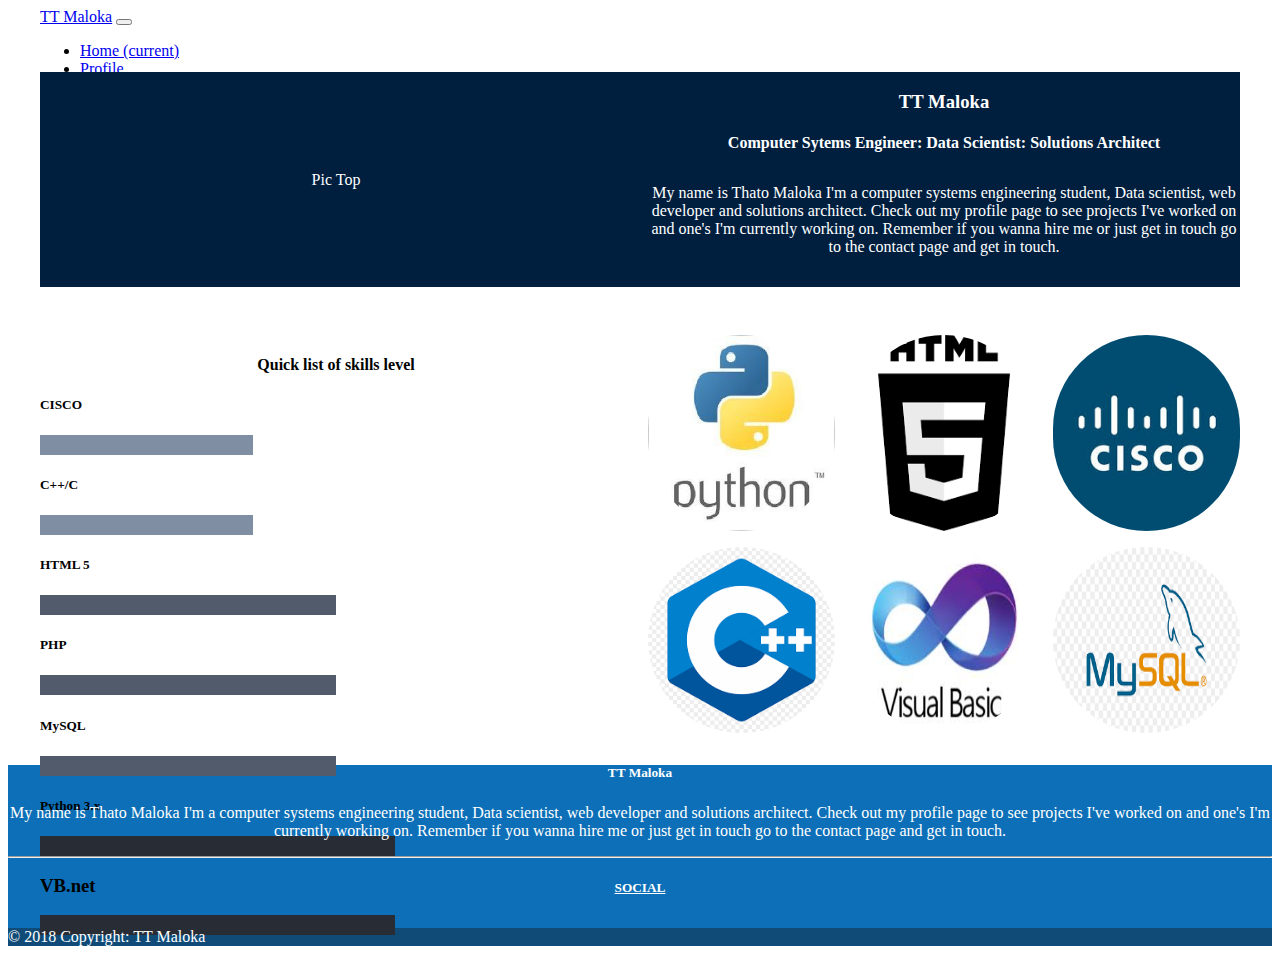
==== index.html @ 419d01e5 "First website commit" ====
<!DOCKTYPE HTML>

<html>
	<head>
		<link rel="stylesheet" href="https://stackpath.bootstrapcdn.com/bootstrap/4.1.3/css/bootstrap.min.css" integrity="sha384-MCw98/SFnGE8fJT3GXwEOngsV7Zt27NXFoaoApmYm81iuXoPkFOJwJ8ERdknLPMO" crossorigin="anonymous">
		<link rel="stylesheet" href="https://use.fontawesome.com/releases/v5.4.1/css/all.css" integrity="sha384-5sAR7xN1Nv6T6+dT2mhtzEpVJvfS3NScPQTrOxhwjIuvcA67KV2R5Jz6kr4abQsz" crossorigin="anonymous">
		<link href="gridlayout.css" rel="stylesheet">

		<title></title>


	</head>



	<body>

		<div class="wrapper">

			<div><nav class="navbar navbar-expand-md navbar-light fixed-top bg-light">
        <a class="navbar-brand" href="#">TT Maloka</a>
        <button class="navbar-toggler" type="button" data-toggle="collapse" data-target="#navbarCollapse" aria-controls="navbarCollapse" aria-expanded="false" aria-label="Toggle navigation">
          <span class="navbar-toggler-icon"></span>
        </button>
        <div class="collapse navbar-collapse" id="navbarCollapse">
          <ul class="navbar-nav mr-auto">
            <li class="nav-item active">
              <a class="nav-link" href="#">Home <span class="sr-only">(current)</span></a>
            </li>
            <li class="nav-item">
              <a class="nav-link" href="#">Profile</a>
            </li>

            <li class="nav-item">
              <a class="nav-link" href="#">About</a>
            </li>

            <li class="nav-item">
              <a class="nav-link" href="#">Contact</a>
            </li>


          </ul>

        </div>
      </nav></div>


			<div class="topgrid" style="margint-top:2em;">



				<article style="background:#001f3f; color:#fff; text-align:center;" class="twoCol">
					<div class="myProfileimg">Pic Top</div>
					<div>
					<h3 style="text-align: center;">TT Maloka </h3>
					<h4>Computer Sytems Engineer: Data Scientist: Solutions Architect </h4>

					<p style="margin-top:2em;">My name is Thato Maloka I'm a computer systems engineering student, Data scientist, web developer and solutions architect.

						Check out my profile page to see projects I've worked on and one's I'm currently working on.

						Remember if you wanna hire me or just get in touch go to the contact page and get in touch.</p>
				</div>
				</article>

				<div class="twoCol" style="margin-top:2em;">
					<div>

						<h4 style="text-align: center; "> Quick list of skills level</h4>
						<h5>CISCO</h5>
						<div class="averageskill" style="width: 36%; height:5%;"></div>

						<h5>C++/C</h5>
						<div class="averageskill" style="width: 36%; height:5%;"></div>

						<h5>HTML 5</h5>
						<div class="strongskill" style="width: 50%; height:5%;"></div>

						<h5>PHP</h5>
						<div class="strongskill" style="width: 50%; height:5%;"></div>

						<h5>MySQL</h5>
						<div class="strongskill" style="width: 50%; height:5%;"></div>

						<h5>Python 3.x</h5>
						<div class="expertskill" style="width: 60%; height:5%;"></div>



						<h3>VB.net</h3>
						<div class="expertskill" style="width: 60%; height:5%;"></div>


					</div>



					<div class="logoholder">

							<img src='img/python-logo.png' style="height:100%; width: 100%;" alt="pyhton logo img"/>
							<img src='img/html.png' style="height:100%; width: 100%;" alt="html 5 logo img"/>
							<img src='img/cisco.jpg' style="height:100%; width: 100%;" alt="cisco logo img"/>
							<img src='img/c.png' style="height:100%; width: 100%;" alt="c++ logo img"/>
							<img src='img/vb.jpg' style="height:100%; width: 100%;" alt="vb logo img"/>
							<img src='img/sql.png' style="height:100%; width: 100%;" alt="Mysql logo img"/>

					</div>

				</div>


			</div>


		</div>

		<!-- Footer -->
	<footer class="page-footer font-small teal pt-4">

	    <!-- Footer Text -->
	    <div class="container-fluid text-center text-md-left">

	      <!-- Grid row -->
	      <div class="row">

	        <!-- Grid column -->
	        <div class="col-md-6 mt-md-0 mt-3">

	          <!-- Content -->
	          <h5 class="text-uppercase font-weight-bold" style="text-align:center;">TT Maloka</h5>
					<p style="text-align:center;">	My name is Thato Maloka I'm a computer systems engineering student, Data scientist, web developer and solutions architect.

						Check out my profile page to see projects I've worked on and one's I'm currently working on.

						Remember if you wanna hire me or just get in touch go to the contact page and get in touch.</p>
	        </div>
	        <!-- Grid column -->

	        <hr class="clearfix w-100 d-md-none pb-3">

	        <!-- Grid column -->
	        <div class="col-md-6 mb-md-0 mb-3" style="text-align:center;">

	          <!-- Content -->
	          <h5 class="text-uppercase font-weight-bold" style="text-decoration:underline;">SOCIAL</h5>
	          <i class="fab fa-linkedin" style="font-size: 6em; margin-right:1em;"></i>
						<i class="fab fa-twitter-square" style="font-size: 6em; margin-right:1em;"></i>
						<i class="fas fa-envelope" style="font-size: 6em; margin-right:1em;"></i>
	        </div>
	        <!-- Grid column -->

	      </div>
	      <!-- Grid row -->

	    </div>
	    <!-- Footer Text -->

	    <!-- Copyright -->
	    <div class="footer-copyright text-center py-3" style="background:#0F4B76; margin-top:2em;">© 2018 Copyright:
	       TT Maloka
	    </div>
	    <!-- Copyright -->

	  </footer>
	  <!-- Footer -->

		<script src="https://code.jquery.com/jquery-3.3.1.slim.min.js" integrity="sha384-q8i/X+965DzO0rT7abK41JStQIAqVgRVzpbzo5smXKp4YfRvH+8abtTE1Pi6jizo" crossorigin="anonymous"></script>
<script src="https://cdnjs.cloudflare.com/ajax/libs/popper.js/1.14.3/umd/popper.min.js" integrity="sha384-ZMP7rVo3mIykV+2+9J3UJ46jBk0WLaUAdn689aCwoqbBJiSnjAK/l8WvCWPIPm49" crossorigin="anonymous"></script>
<script src="https://stackpath.bootstrapcdn.com/bootstrap/4.1.3/js/bootstrap.min.js" integrity="sha384-ChfqqxuZUCnJSK3+MXmPNIyE6ZbWh2IMqE241rYiqJxyMiZ6OW/JmZQ5stwEULTy" crossorigin="anonymous"></script>


	</body>




</html>
---- gridlayout.css ----
.wrapper{
	display:grid;
	grid-template-rows: 3em 1fr  ;
	grid-gap: 1em;
	grid-auto-rows: minmax(500px, auto);
	/*background: #cceeff;*/
	margin-right: 2em;
	margin-left: 2em;



}

.socialgrid{
	display: grid;
	grid-template-columns: 1fr 1fr 1fr;
	background: rgba(.4 , .4, .5, .4);
}

.socialgrid > i{
	font-size: 3em;
	align-self: center;
	justify-self: center;
}

.twoCol{
	display: grid;
	grid-template-columns: 1fr 1fr;
	grid-gap: 1em;
}

.wrapper > article{

}

.topgrid{
	display: grid;
	grid-template-rows: .5fr 1fr;
	grid-gap:1em;
	grid-auto-rows: minmax(auto,auto)

}


.logoholder{
	display:grid;
	grid-template-columns: repeat(3, 1fr);
	grid-gap: 1em;
	grid-auto-columns: minmax(100px,auto);
}


.logoholder >img{
	border-radius: 250px;
	align-self: center;
	justify-self: center;
}

.myProfileimg{
	align-self: center;
  justify-self: center
}

/*footer{

	display:grid;
	grid-template-columns: repeat(2, 1fr);


	background-repeat: no-repeat;
	background-size: cover;
	margin-top: 1em;
}*/

footer{
	background:#0C6FB7;
	color: #fff;
	margin-top: 2em;
}

.averageskill{
	animation-name: avgskill;
	animation-duration: 5s;
	height: 100px;
	background-color: #808ea3;
	-webkit-animation-duration: 5s;
	-webkit-animation-name: avgskill;
}

.expertskill{
	animation-name: expskill;
	animation-duration: 5s;
	height: 100px;
	background-color: #272c35;
	-webkit-animation-duration: 5s;
	-webkit-animation-name: expskill;
}

.strongskill{
	animation-name: strongskill;
	animation-duration: 5s;
	height: 100px;
	background-color: #515b6b;
	-webkit-animation-duration: 5s;
	-webkit-animation-name: strongskill;
}



@keyframes avgskill{
	from {width: 0;}
	to {width: 36%;}
}

@ -webkit-keyframes avskill{
	from {width: 0;}
	to {width: 36%;}
}

@keyframes strongskill{
	from {width: 0;}
	to {width: 50%;}
}

@ -webkit-keyframes strongkill{
	from {width: 0;}
	to {width: 50%;}
}

@keyframes expskill{
	from {width: 0;}
	to {width: 60%;}
}

@ -webkit-keyframes expskill{
	from {width: 0;}
	to {width: 90%;}
}
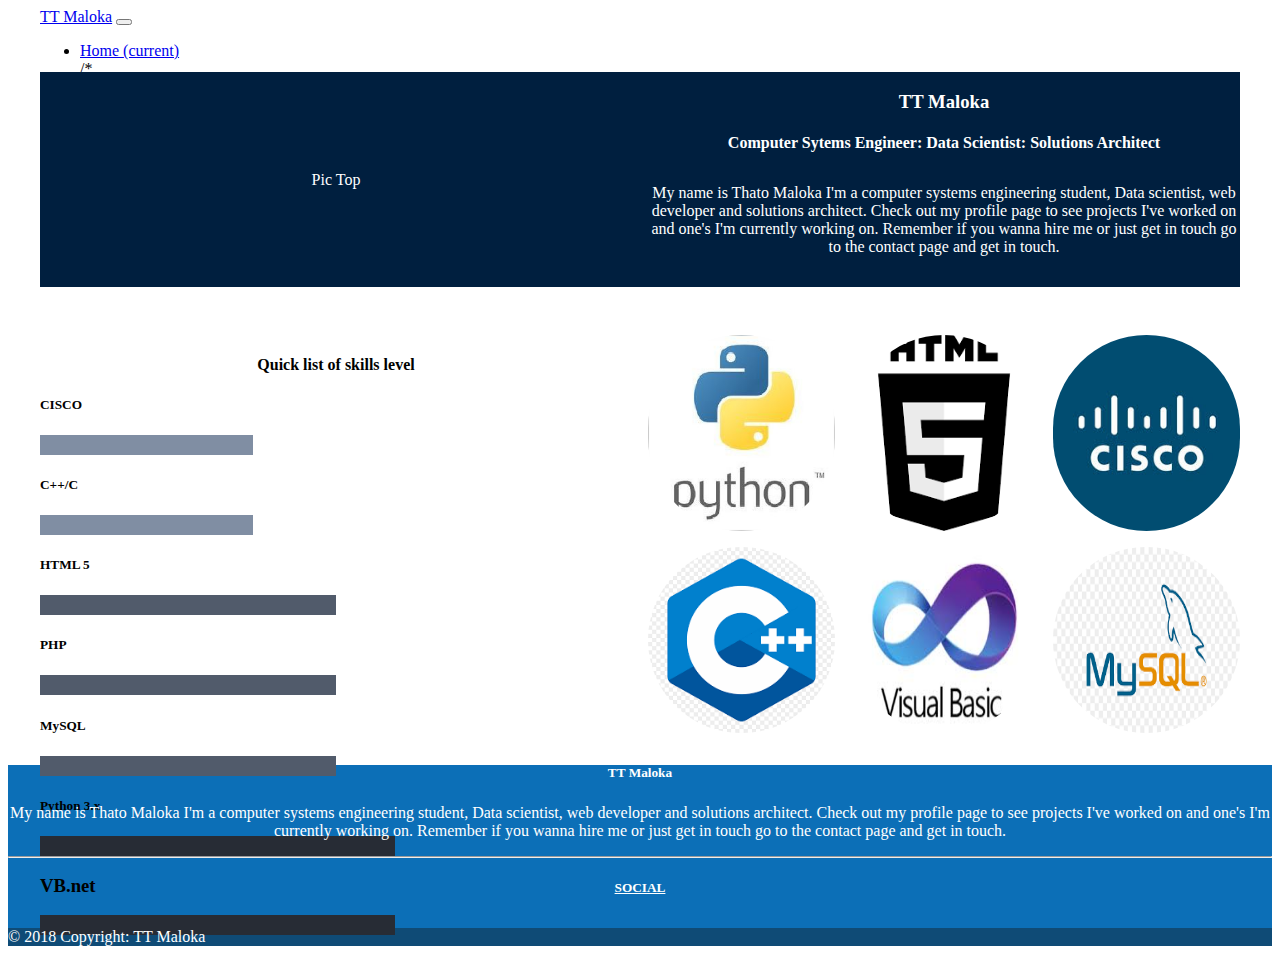
==== commit 222d88de: "Changes made to the index file. Excluded links to pages that i have not completed" ====
--- a/index.html
+++ b/index.html
@@ -27,7 +27,7 @@
             <li class="nav-item active">
               <a class="nav-link" href="#">Home <span class="sr-only">(current)</span></a>
             </li>
-            <li class="nav-item">
+           /* <li class="nav-item">
               <a class="nav-link" href="#">Profile</a>
             </li>
 
@@ -37,7 +37,7 @@
 
             <li class="nav-item">
               <a class="nav-link" href="#">Contact</a>
-            </li>
+            </li>*/
 
 
           </ul>
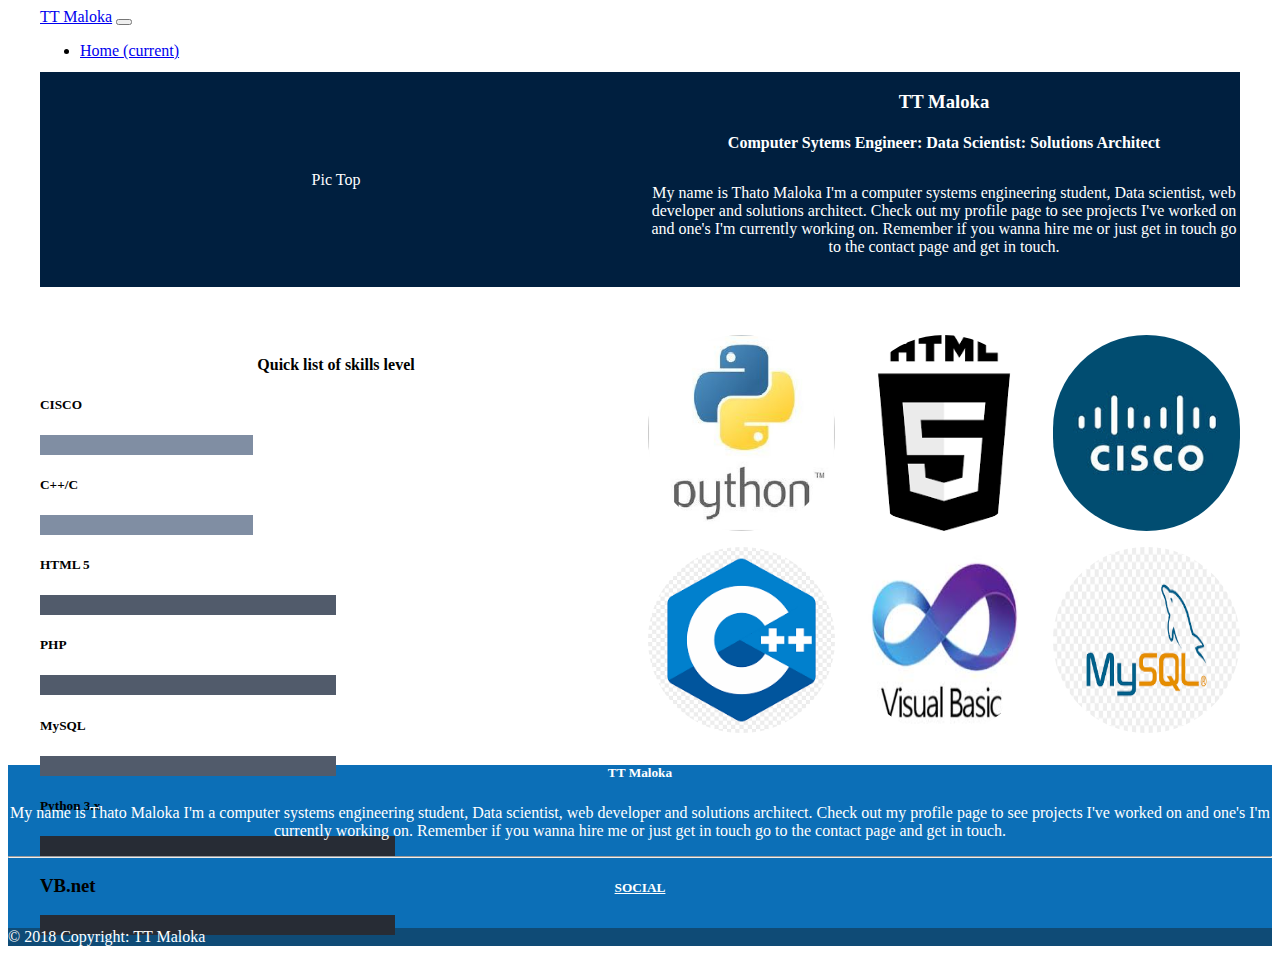
==== commit 947aaa2a: "Changes to the index page" ====
--- a/index.html
+++ b/index.html
@@ -27,7 +27,7 @@
             <li class="nav-item active">
               <a class="nav-link" href="#">Home <span class="sr-only">(current)</span></a>
             </li>
-           /* <li class="nav-item">
+           <!-- <li class="nav-item">
               <a class="nav-link" href="#">Profile</a>
             </li>
 
@@ -37,7 +37,7 @@
 
             <li class="nav-item">
               <a class="nav-link" href="#">Contact</a>
-            </li>*/
+            </li>-->
 
 
           </ul>
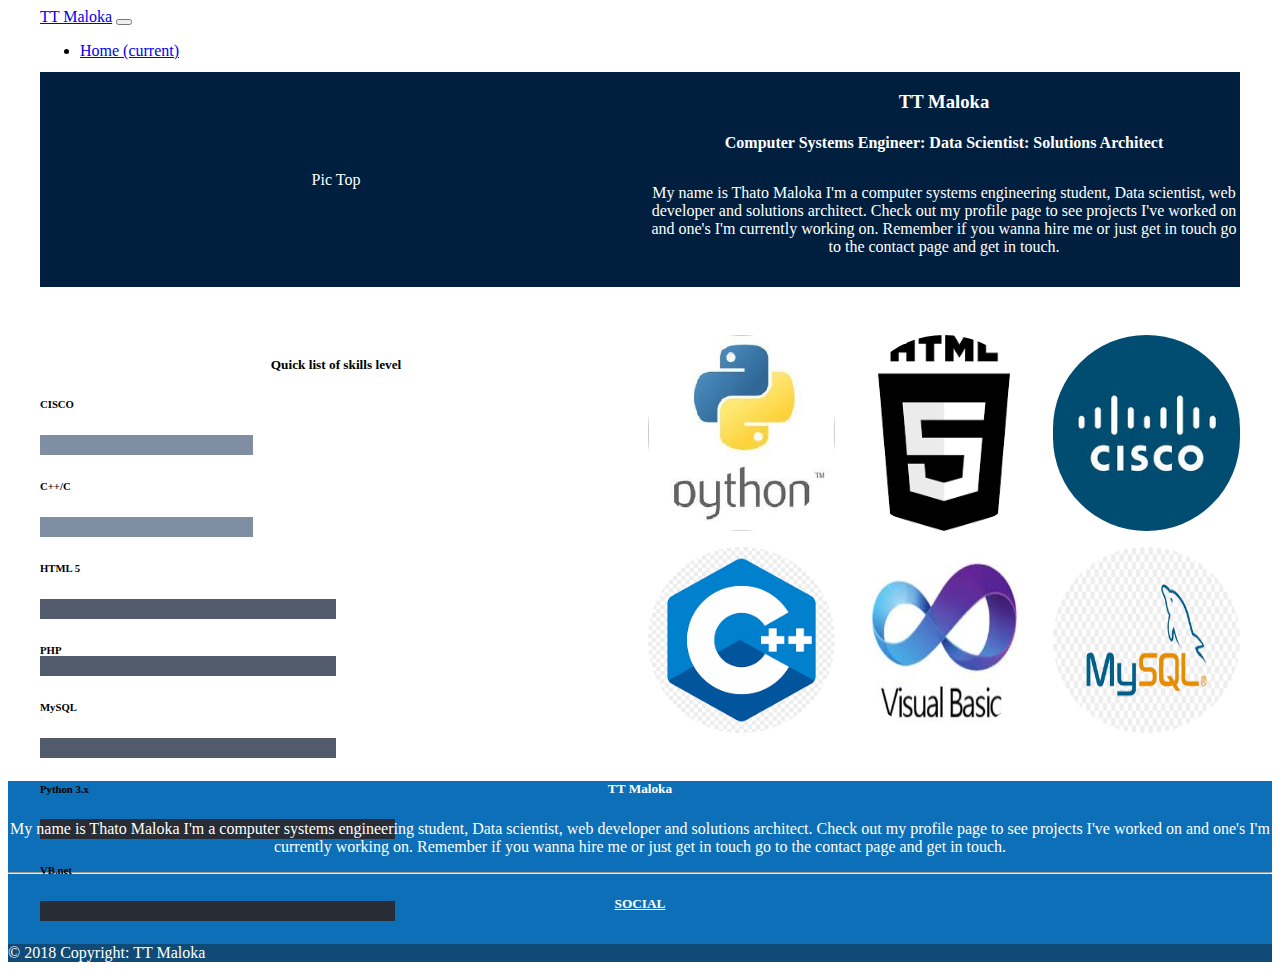
==== commit f7461fe4: "Changes on the styling sheet to accomodate git" ====
--- a/index.html
+++ b/index.html
@@ -54,7 +54,7 @@
 					<div class="myProfileimg">Pic Top</div>
 					<div>
 					<h3 style="text-align: center;">TT Maloka </h3>
-					<h4>Computer Sytems Engineer: Data Scientist: Solutions Architect </h4>
+					<h4>Computer Systems Engineer: Data Scientist: Solutions Architect </h4>
 
 					<p style="margin-top:2em;">My name is Thato Maloka I'm a computer systems engineering student, Data scientist, web developer and solutions architect.
 
@@ -67,28 +67,28 @@
 				<div class="twoCol" style="margin-top:2em;">
 					<div>
 
-						<h4 style="text-align: center; "> Quick list of skills level</h4>
-						<h5>CISCO</h5>
+						<h5 style="text-align: center; "> Quick list of skills level</h5>
+						<h6>CISCO</h6>
 						<div class="averageskill" style="width: 36%; height:5%;"></div>
 
-						<h5>C++/C</h5>
+						<h6>C++/C</h6>
 						<div class="averageskill" style="width: 36%; height:5%;"></div>
 
-						<h5>HTML 5</h5>
+						<h6>HTML 5</h6>
 						<div class="strongskill" style="width: 50%; height:5%;"></div>
 
-						<h5>PHP</h5>
+						<h6>PHP</6>
 						<div class="strongskill" style="width: 50%; height:5%;"></div>
 
-						<h5>MySQL</h5>
+						<h6>MySQL</h6>
 						<div class="strongskill" style="width: 50%; height:5%;"></div>
 
-						<h5>Python 3.x</h5>
+						<h6>Python 3.x</h6>
 						<div class="expertskill" style="width: 60%; height:5%;"></div>
 
 
 
-						<h3>VB.net</h3>
+						<h6>VB.net</h6>
 						<div class="expertskill" style="width: 60%; height:5%;"></div>
 
 
@@ -116,7 +116,7 @@
 		</div>
 
 		<!-- Footer -->
-	<footer class="page-footer font-small teal pt-4">
+	<footer class="page-footer font-small teal pt-4" style="margin-top: 3em;">
 
 	    <!-- Footer Text -->
 	    <div class="container-fluid text-center text-md-left">
@@ -144,9 +144,9 @@
 
 	          <!-- Content -->
 	          <h5 class="text-uppercase font-weight-bold" style="text-decoration:underline;">SOCIAL</h5>
-	          <i class="fab fa-linkedin" style="font-size: 6em; margin-right:1em;"></i>
-						<i class="fab fa-twitter-square" style="font-size: 6em; margin-right:1em;"></i>
-						<i class="fas fa-envelope" style="font-size: 6em; margin-right:1em;"></i>
+	          <i class="fab fa-linkedin" style="font-size: 3em; margin-right:1em;"></i>
+						<i class="fab fa-twitter-square" style="font-size: 3em; margin-right:1em;"></i>
+						<i class="fas fa-envelope" style="font-size: 3em; margin-right:1em;"></i>
 	        </div>
 	        <!-- Grid column -->
 
--- a/gridlayout.css
+++ b/gridlayout.css
@@ -2,7 +2,7 @@
 	display:grid;
 	grid-template-rows: 3em 1fr  ;
 	grid-gap: 1em;
-	grid-auto-rows: minmax(500px, auto);
+	grid-auto-rows: minmax(auto, auto);
 	/*background: #cceeff;*/
 	margin-right: 2em;
 	margin-left: 2em;
@@ -27,6 +27,7 @@
 	display: grid;
 	grid-template-columns: 1fr 1fr;
 	grid-gap: 1em;
+	grid-auto-columns: minmax(400px,auto);
 }
 
 .wrapper > article{
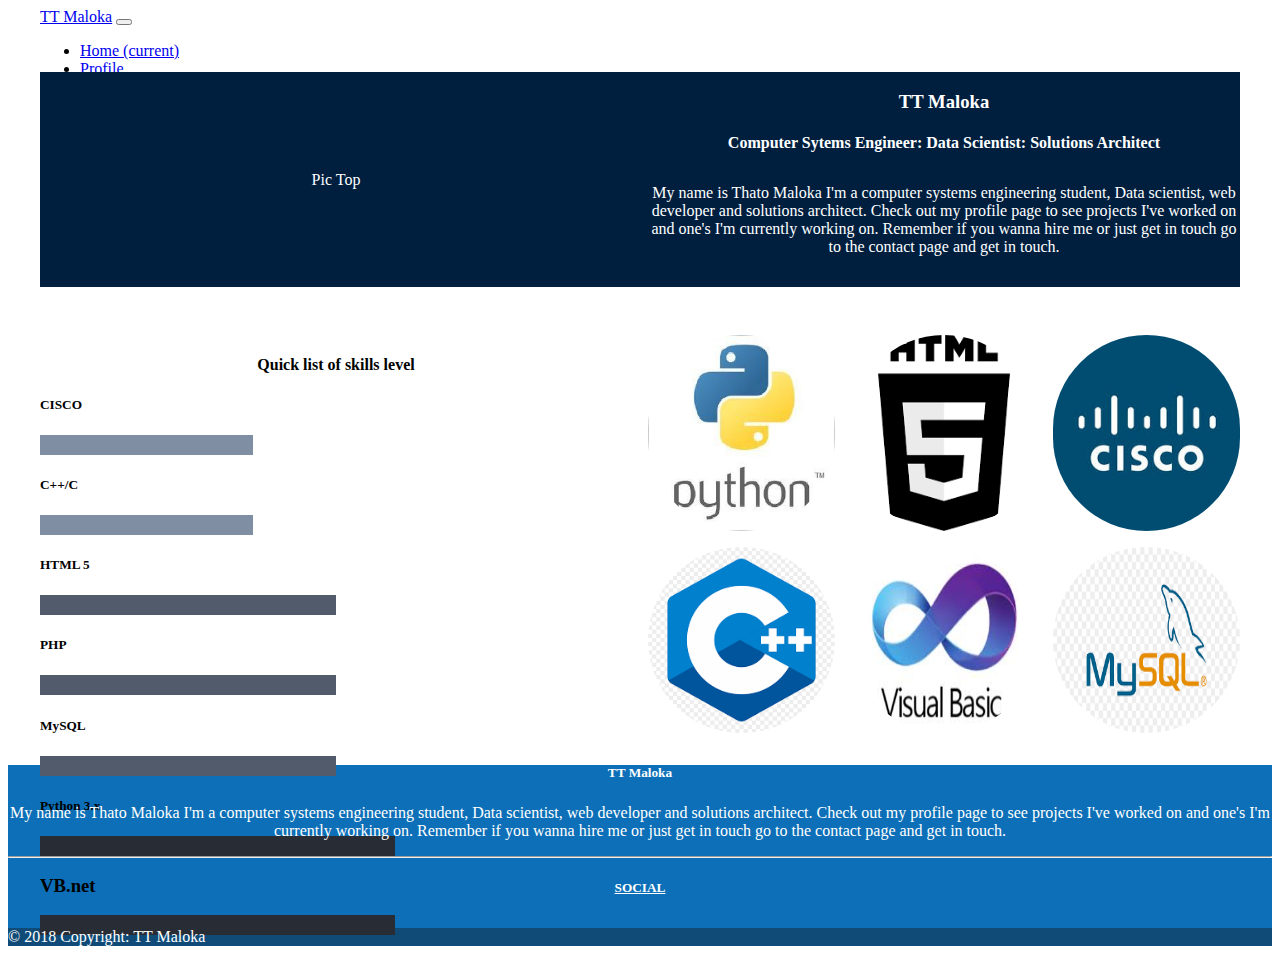
==== commit fd7f1a5c: "Add files via upload" ====
--- a/index.html
+++ b/index.html
@@ -27,7 +27,7 @@
             <li class="nav-item active">
               <a class="nav-link" href="#">Home <span class="sr-only">(current)</span></a>
             </li>
-           <!-- <li class="nav-item">
+            <li class="nav-item">
               <a class="nav-link" href="#">Profile</a>
             </li>
 
@@ -37,7 +37,7 @@
 
             <li class="nav-item">
               <a class="nav-link" href="#">Contact</a>
-            </li>-->
+            </li>
 
 
           </ul>
@@ -54,7 +54,7 @@
 					<div class="myProfileimg">Pic Top</div>
 					<div>
 					<h3 style="text-align: center;">TT Maloka </h3>
-					<h4>Computer Systems Engineer: Data Scientist: Solutions Architect </h4>
+					<h4>Computer Sytems Engineer: Data Scientist: Solutions Architect </h4>
 
 					<p style="margin-top:2em;">My name is Thato Maloka I'm a computer systems engineering student, Data scientist, web developer and solutions architect.
 
@@ -67,28 +67,28 @@
 				<div class="twoCol" style="margin-top:2em;">
 					<div>
 
-						<h5 style="text-align: center; "> Quick list of skills level</h5>
-						<h6>CISCO</h6>
+						<h4 style="text-align: center; "> Quick list of skills level</h4>
+						<h5>CISCO</h5>
 						<div class="averageskill" style="width: 36%; height:5%;"></div>
 
-						<h6>C++/C</h6>
+						<h5>C++/C</h5>
 						<div class="averageskill" style="width: 36%; height:5%;"></div>
 
-						<h6>HTML 5</h6>
+						<h5>HTML 5</h5>
 						<div class="strongskill" style="width: 50%; height:5%;"></div>
 
-						<h6>PHP</6>
+						<h5>PHP</h5>
 						<div class="strongskill" style="width: 50%; height:5%;"></div>
 
-						<h6>MySQL</h6>
+						<h5>MySQL</h5>
 						<div class="strongskill" style="width: 50%; height:5%;"></div>
 
-						<h6>Python 3.x</h6>
+						<h5>Python 3.x</h5>
 						<div class="expertskill" style="width: 60%; height:5%;"></div>
 
 
 
-						<h6>VB.net</h6>
+						<h3>VB.net</h3>
 						<div class="expertskill" style="width: 60%; height:5%;"></div>
 
 
@@ -116,7 +116,7 @@
 		</div>
 
 		<!-- Footer -->
-	<footer class="page-footer font-small teal pt-4" style="margin-top: 3em;">
+	<footer class="page-footer font-small teal pt-4">
 
 	    <!-- Footer Text -->
 	    <div class="container-fluid text-center text-md-left">
@@ -144,9 +144,9 @@
 
 	          <!-- Content -->
 	          <h5 class="text-uppercase font-weight-bold" style="text-decoration:underline;">SOCIAL</h5>
-	          <i class="fab fa-linkedin" style="font-size: 3em; margin-right:1em;"></i>
-						<i class="fab fa-twitter-square" style="font-size: 3em; margin-right:1em;"></i>
-						<i class="fas fa-envelope" style="font-size: 3em; margin-right:1em;"></i>
+	          <i class="fab fa-linkedin" style="font-size: 6em; margin-right:1em;"></i>
+						<i class="fab fa-twitter-square" style="font-size: 6em; margin-right:1em;"></i>
+						<i class="fas fa-envelope" style="font-size: 6em; margin-right:1em;"></i>
 	        </div>
 	        <!-- Grid column -->
 
